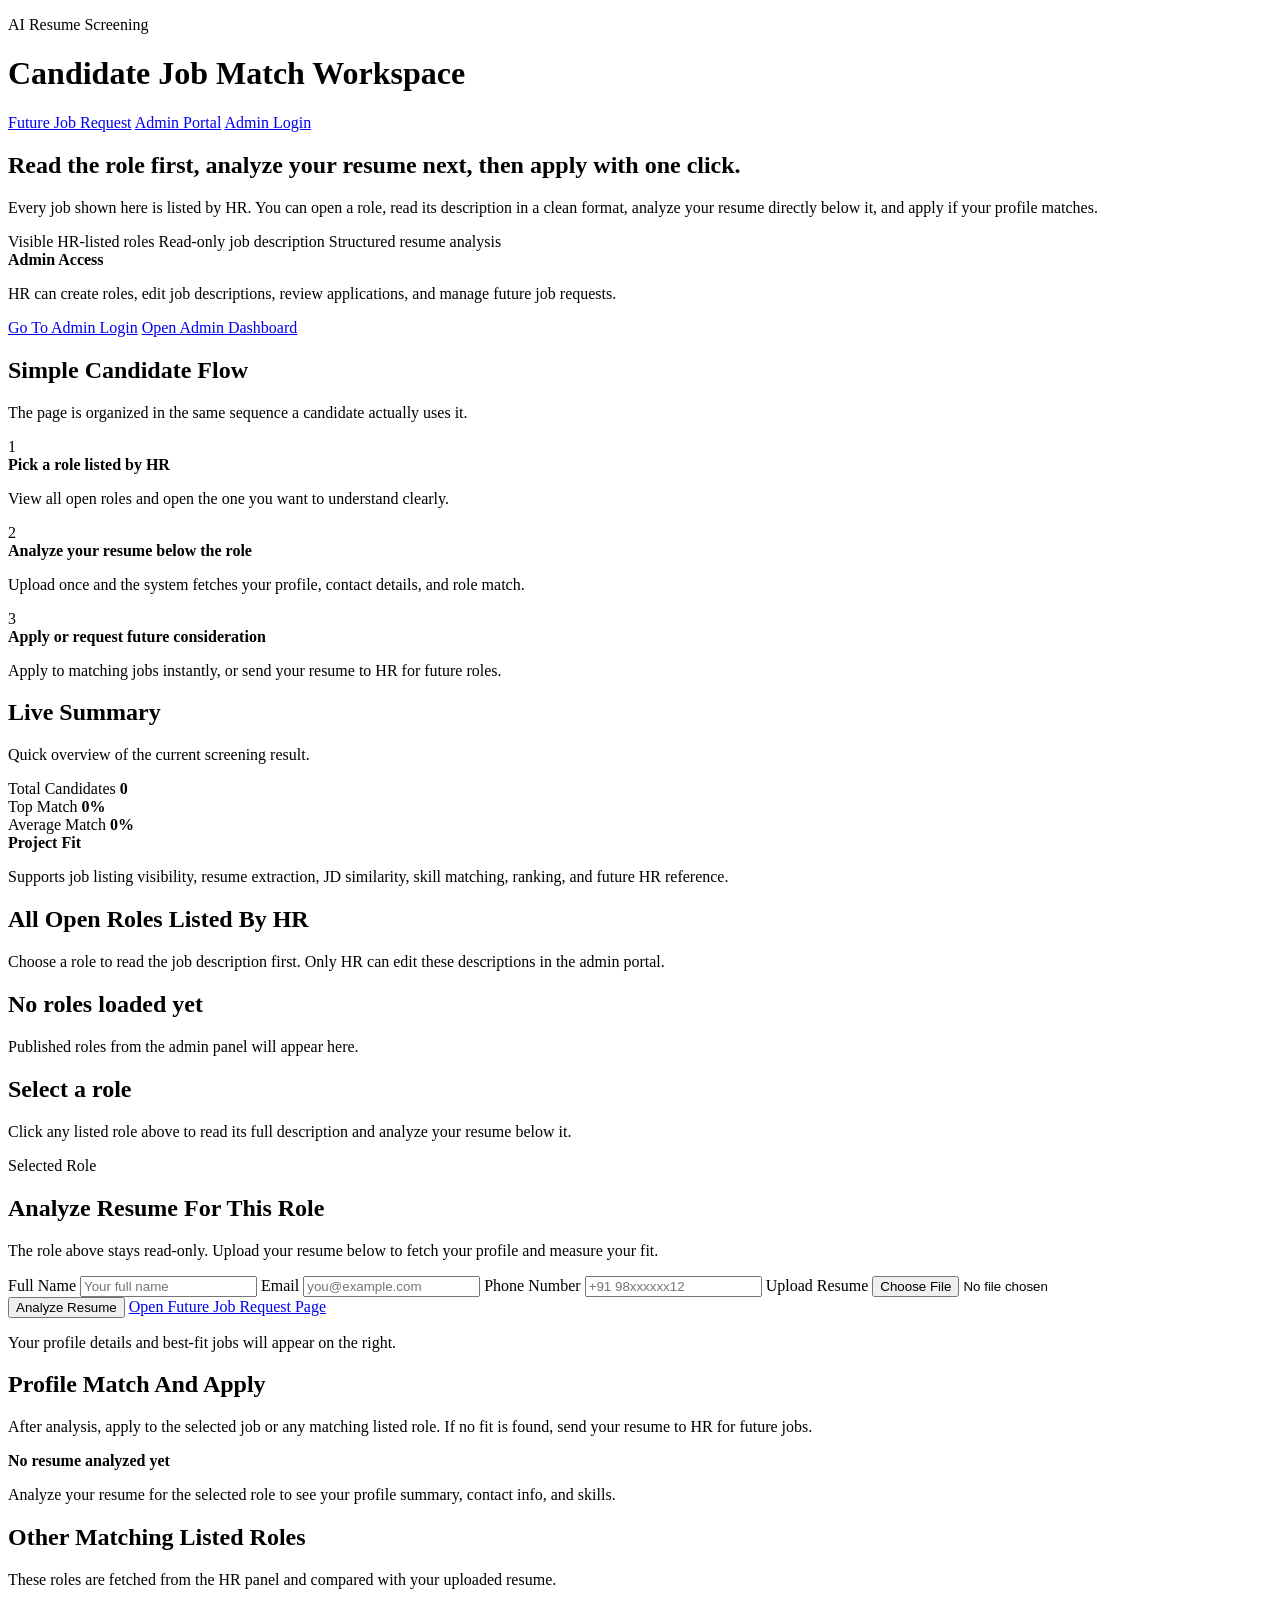
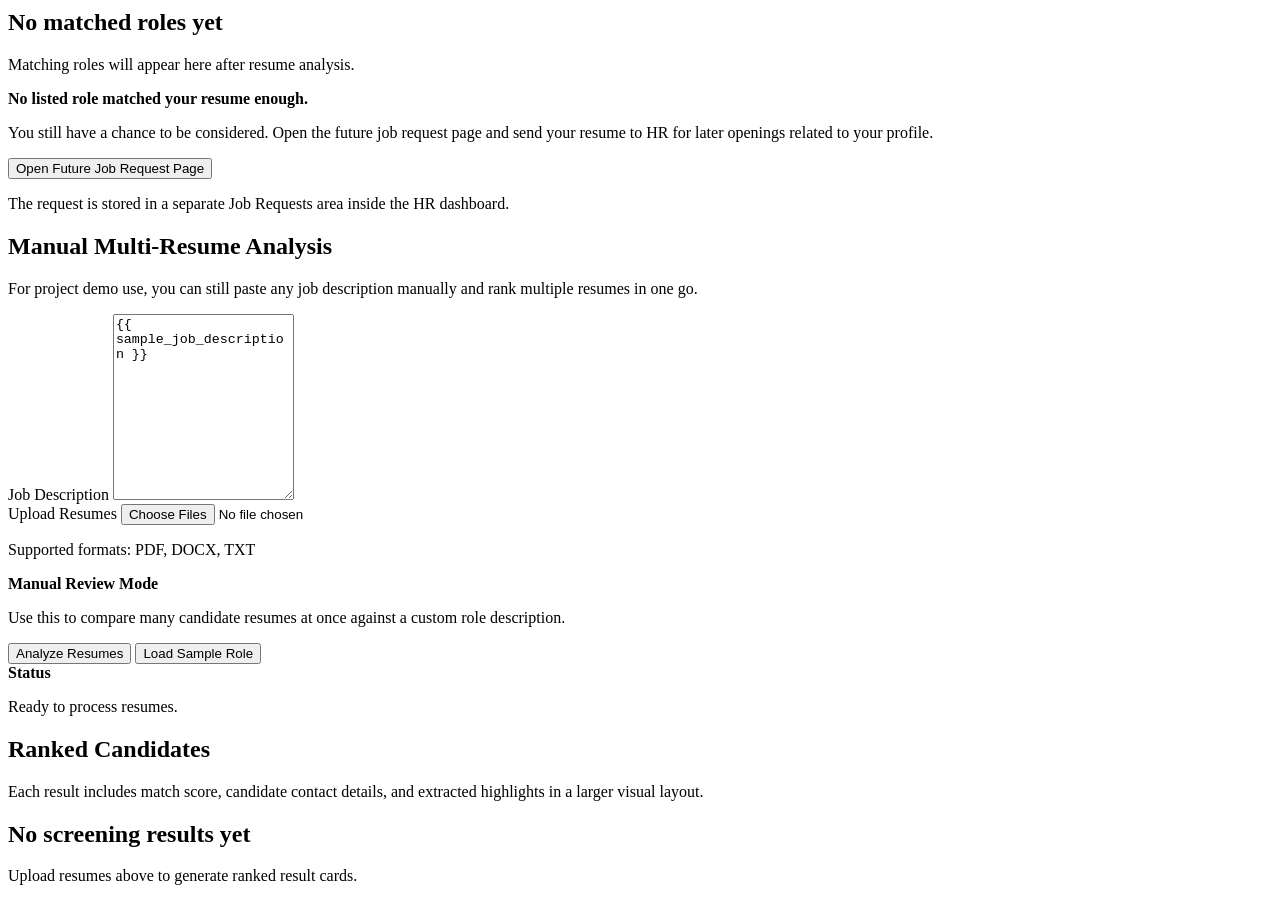
==== app/templates/candidate.html @ 3aa138e7 "Build AI-powered resume screening platform" ====
<!DOCTYPE html>
<html lang="en">
<head>
  <meta charset="UTF-8">
  <meta name="viewport" content="width=device-width, initial-scale=1.0">
  <title>Candidate Resume Workspace</title>
  <link rel="preconnect" href="https://fonts.googleapis.com">
  <link rel="preconnect" href="https://fonts.gstatic.com" crossorigin>
  <link href="https://fonts.googleapis.com/css2?family=Space+Grotesk:wght@400;500;700&family=Instrument+Serif:ital@0;1&display=swap" rel="stylesheet">
  <link rel="stylesheet" href="/static/css/styles.css?v=20260517b">
</head>
<body class="candidate-body candidate-body-clean">
  <div class="theme-orb orb-one"></div>
  <div class="theme-orb orb-two"></div>

  <div class="page-shell candidate-shell clean-candidate-shell">
    <header class="candidate-header-bar">
      <div>
        <p class="eyebrow bright-eyebrow">AI Resume Screening</p>
        <h1 class="candidate-page-title">Candidate Job Match Workspace</h1>
      </div>
      <div class="candidate-nav-links">
        <a class="candidate-link ghost" href="/candidate/job-request" target="_blank" rel="noreferrer">Future Job Request</a>
        <a class="candidate-link ghost" href="/hr" target="_blank" rel="noreferrer">Admin Portal</a>
        <a class="candidate-link solid" href="/hr/login" target="_blank" rel="noreferrer">Admin Login</a>
      </div>
    </header>

    <section class="candidate-intro-card candidate-panel">
      <div class="candidate-intro-copy">
        <h2>Read the role first, analyze your resume next, then apply with one click.</h2>
        <p>
          Every job shown here is listed by HR. You can open a role, read its description in a clean
          format, analyze your resume directly below it, and apply if your profile matches.
        </p>
        <div class="candidate-intro-pills">
          <span>Visible HR-listed roles</span>
          <span>Read-only job description</span>
          <span>Structured resume analysis</span>
        </div>
      </div>
      <aside class="candidate-admin-card">
        <strong>Admin Access</strong>
        <p>HR can create roles, edit job descriptions, review applications, and manage future job requests.</p>
        <div class="candidate-admin-actions">
          <a class="candidate-link solid" href="/hr/login" target="_blank" rel="noreferrer">Go To Admin Login</a>
          <a class="candidate-link ghost" href="/hr/demo-login" target="_blank" rel="noreferrer">Open Admin Dashboard</a>
        </div>
      </aside>
    </section>

    <section class="candidate-flow-grid">
      <article class="candidate-panel candidate-steps-card">
        <div class="section-heading">
          <h2>Simple Candidate Flow</h2>
          <p>The page is organized in the same sequence a candidate actually uses it.</p>
        </div>
        <div class="candidate-simple-steps">
          <div class="candidate-simple-step">
            <span>1</span>
            <div>
              <strong>Pick a role listed by HR</strong>
              <p>View all open roles and open the one you want to understand clearly.</p>
            </div>
          </div>
          <div class="candidate-simple-step">
            <span>2</span>
            <div>
              <strong>Analyze your resume below the role</strong>
              <p>Upload once and the system fetches your profile, contact details, and role match.</p>
            </div>
          </div>
          <div class="candidate-simple-step">
            <span>3</span>
            <div>
              <strong>Apply or request future consideration</strong>
              <p>Apply to matching jobs instantly, or send your resume to HR for future roles.</p>
            </div>
          </div>
        </div>
      </article>

      <article class="candidate-panel candidate-summary-card">
        <div class="section-heading">
          <h2>Live Summary</h2>
          <p>Quick overview of the current screening result.</p>
        </div>
        <div class="stats-grid" id="stats-grid">
          <article>
            <span>Total Candidates</span>
            <strong id="total-candidates">0</strong>
          </article>
          <article>
            <span>Top Match</span>
            <strong id="top-match">0%</strong>
          </article>
          <article>
            <span>Average Match</span>
            <strong id="average-match">0%</strong>
          </article>
        </div>
        <div class="candidate-note-card">
          <strong>Project Fit</strong>
          <p>Supports job listing visibility, resume extraction, JD similarity, skill matching, ranking, and future HR reference.</p>
        </div>
      </article>
    </section>

    <section class="candidate-panel role-browser-panel">
      <div class="section-heading">
        <h2>All Open Roles Listed By HR</h2>
        <p>Choose a role to read the job description first. Only HR can edit these descriptions in the admin portal.</p>
      </div>

      <div id="public-jobs-grid" class="public-job-grid">
        <div class="empty-panel compact-empty">
          <div>
            <h2>No roles loaded yet</h2>
            <p>Published roles from the admin panel will appear here.</p>
          </div>
        </div>
      </div>

      <div class="selected-role-shell">
        <div id="selected-public-job-empty" class="empty-panel compact-empty">
          <div>
            <h2>Select a role</h2>
            <p>Click any listed role above to read its full description and analyze your resume below it.</p>
          </div>
        </div>

        <div id="selected-public-job-view" class="hidden">
          <div class="selected-role-card">
            <div class="role-header">
              <div>
                <p class="eyebrow bright-eyebrow">Selected Role</p>
                <h2 id="selected-public-job-title"></h2>
                <p id="selected-public-job-meta" class="muted-copy"></p>
              </div>
              <div class="role-badges">
                <span id="selected-public-job-status" class="badge"></span>
                <span id="selected-public-job-count" class="badge"></span>
              </div>
            </div>
            <p id="selected-public-job-description" class="role-description candidate-role-description"></p>
          </div>

          <div class="candidate-analyze-shell">
            <form id="profile-match-form" class="candidate-panel candidate-subcard">
              <div class="section-heading">
                <h2>Analyze Resume For This Role</h2>
                <p>The role above stays read-only. Upload your resume below to fetch your profile and measure your fit.</p>
              </div>

              <label for="match_candidate_name">Full Name</label>
              <input id="match_candidate_name" name="candidate_name" type="text" placeholder="Your full name">

              <label for="match_email">Email</label>
              <input id="match_email" name="email" type="email" placeholder="you@example.com">

              <label for="match_phone">Phone Number</label>
              <input id="match_phone" name="phone" type="text" placeholder="+91 98xxxxxx12">

              <label for="match_resume">Upload Resume</label>
              <input id="match_resume" name="resume" type="file" accept=".pdf,.docx,.txt" required>

              <div class="button-row candidate-button-row">
                <button type="submit" class="candidate-primary-button">Analyze Resume</button>
                <a class="candidate-secondary-button text-button" href="/candidate/job-request" target="_blank" rel="noreferrer">Open Future Job Request Page</a>
              </div>
              <p id="match-status" class="input-hint">Your profile details and best-fit jobs will appear on the right.</p>
            </form>

            <div class="candidate-panel candidate-subcard">
              <div class="section-heading">
                <h2>Profile Match And Apply</h2>
                <p>After analysis, apply to the selected job or any matching listed role. If no fit is found, send your resume to HR for future jobs.</p>
              </div>

              <div id="matched-profile-card" class="candidate-upload-help">
                <strong>No resume analyzed yet</strong>
                <p>Analyze your resume for the selected role to see your profile summary, contact info, and skills.</p>
              </div>

              <div id="selected-role-apply-card" class="apply-focus-card hidden"></div>

              <div class="section-heading narrow-heading">
                <h2>Other Matching Listed Roles</h2>
                <p>These roles are fetched from the HR panel and compared with your uploaded resume.</p>
              </div>
              <div id="matched-jobs-grid" class="public-job-grid compact-job-grid">
                <div class="empty-panel compact-empty">
                  <div>
                    <h2>No matched roles yet</h2>
                    <p>Matching roles will appear here after resume analysis.</p>
                  </div>
                </div>
              </div>

              <div id="request-fallback-box" class="candidate-note-card hidden">
                <strong>No listed role matched your resume enough.</strong>
                <p>You still have a chance to be considered. Open the future job request page and send your resume to HR for later openings related to your profile.</p>
                <button id="request-fallback-button" type="button" class="candidate-secondary-button">Open Future Job Request Page</button>
                <p id="request-status" class="input-hint">The request is stored in a separate Job Requests area inside the HR dashboard.</p>
              </div>
            </div>
          </div>
        </div>
      </div>
    </section>

    <section class="candidate-panel candidate-form-card">
      <div class="section-heading">
        <h2>Manual Multi-Resume Analysis</h2>
        <p>For project demo use, you can still paste any job description manually and rank multiple resumes in one go.</p>
      </div>

      <form id="screening-form" class="candidate-form-grid">
        <div class="candidate-form-main">
          <label for="job_description">Job Description</label>
          <textarea id="job_description" name="job_description" rows="12">{{ sample_job_description }}</textarea>
        </div>

        <div class="candidate-form-side">
          <label for="resumes">Upload Resumes</label>
          <input id="resumes" name="resumes" type="file" multiple accept=".pdf,.docx,.txt">
          <p class="input-hint">Supported formats: PDF, DOCX, TXT</p>

          <div class="candidate-upload-help">
            <strong>Manual Review Mode</strong>
            <p>Use this to compare many candidate resumes at once against a custom role description.</p>
          </div>

          <div class="button-row candidate-button-row">
            <button type="submit" id="submit-button" class="candidate-primary-button">Analyze Resumes</button>
            <button type="button" id="load-sample-button" class="candidate-secondary-button">Load Sample Role</button>
          </div>
        </div>
      </form>

      <div class="status-card candidate-status-card" id="status-card">
        <strong>Status</strong>
        <p id="status-message">Ready to process resumes.</p>
      </div>
    </section>

    <section class="candidate-panel results-panel">
      <div class="section-heading">
        <h2>Ranked Candidates</h2>
        <p>Each result includes match score, candidate contact details, and extracted highlights in a larger visual layout.</p>
      </div>

      <div id="results-cards" class="results-card-grid">
        <div class="empty-panel compact-empty">
          <div>
            <h2>No screening results yet</h2>
            <p>Upload resumes above to generate ranked result cards.</p>
          </div>
        </div>
      </div>
    </section>
  </div>

  <script src="/static/js/app.js?v=20260517b"></script>
</body>
</html>
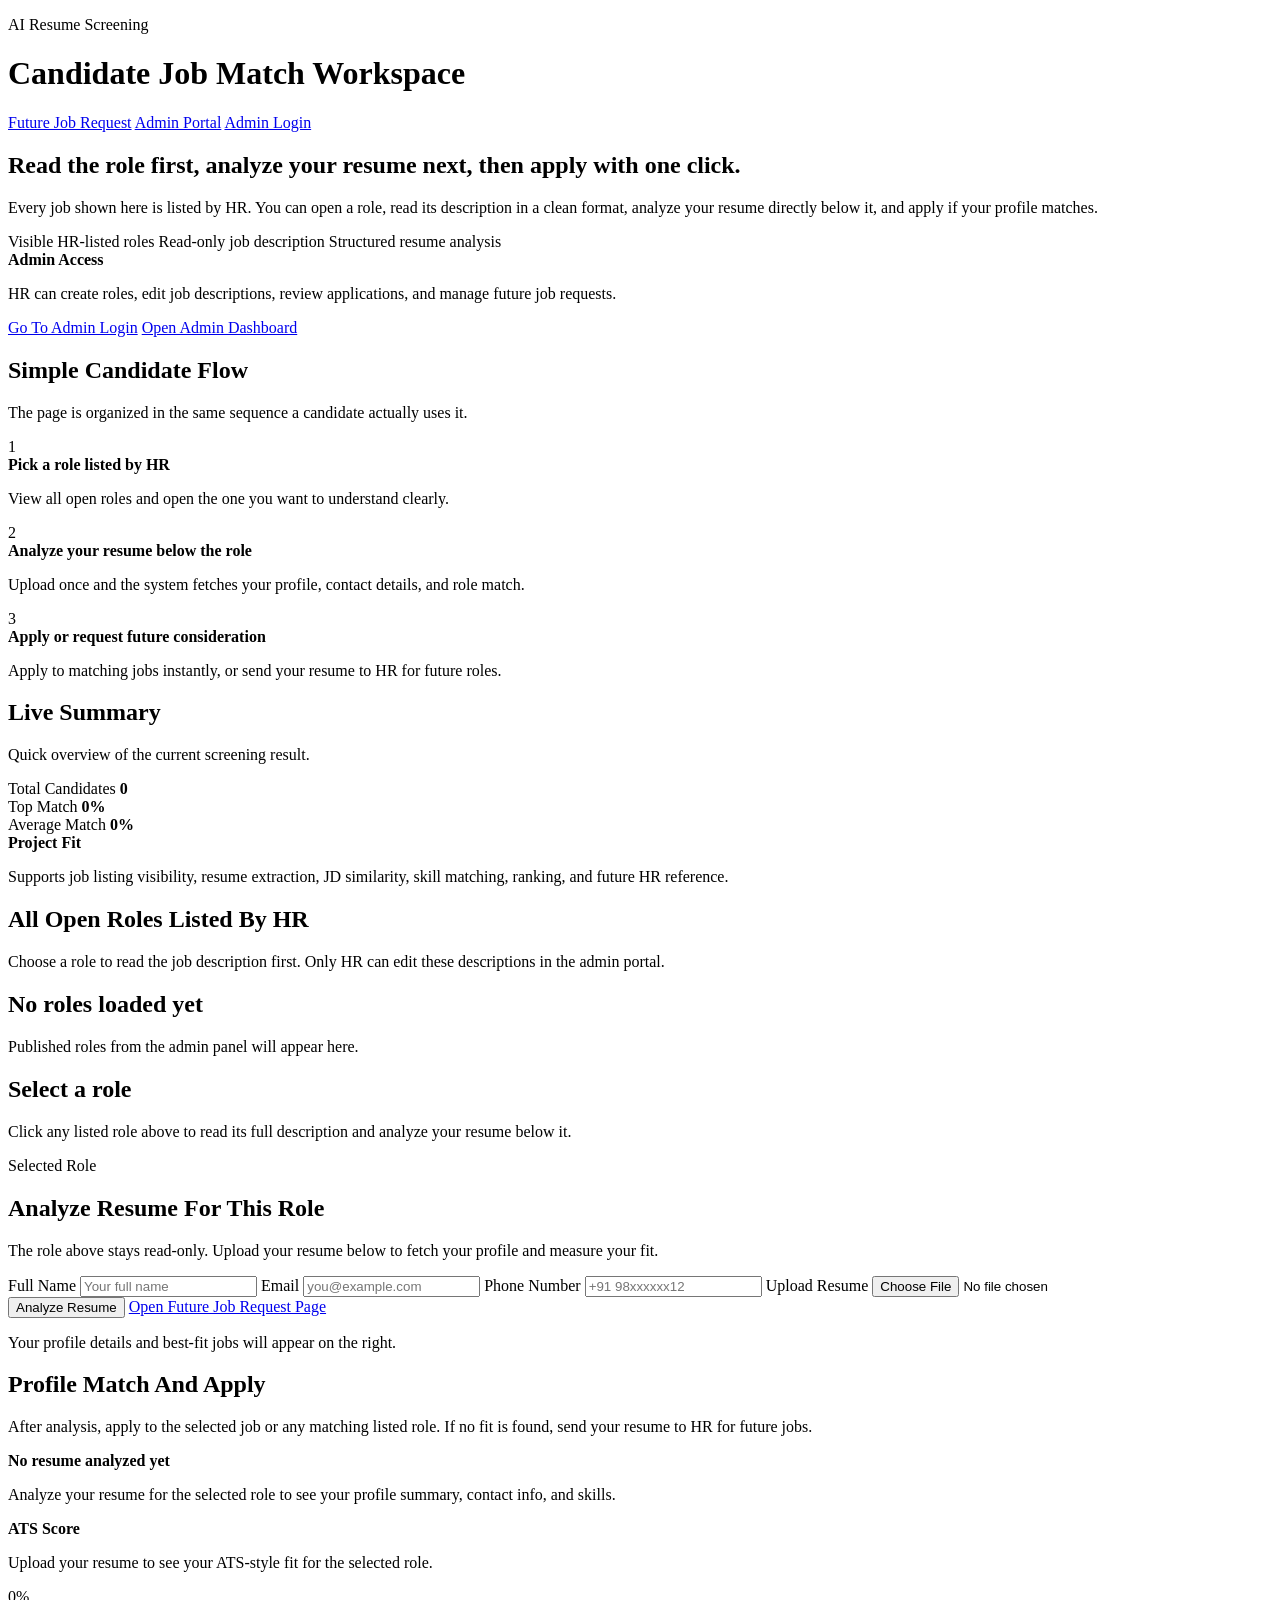
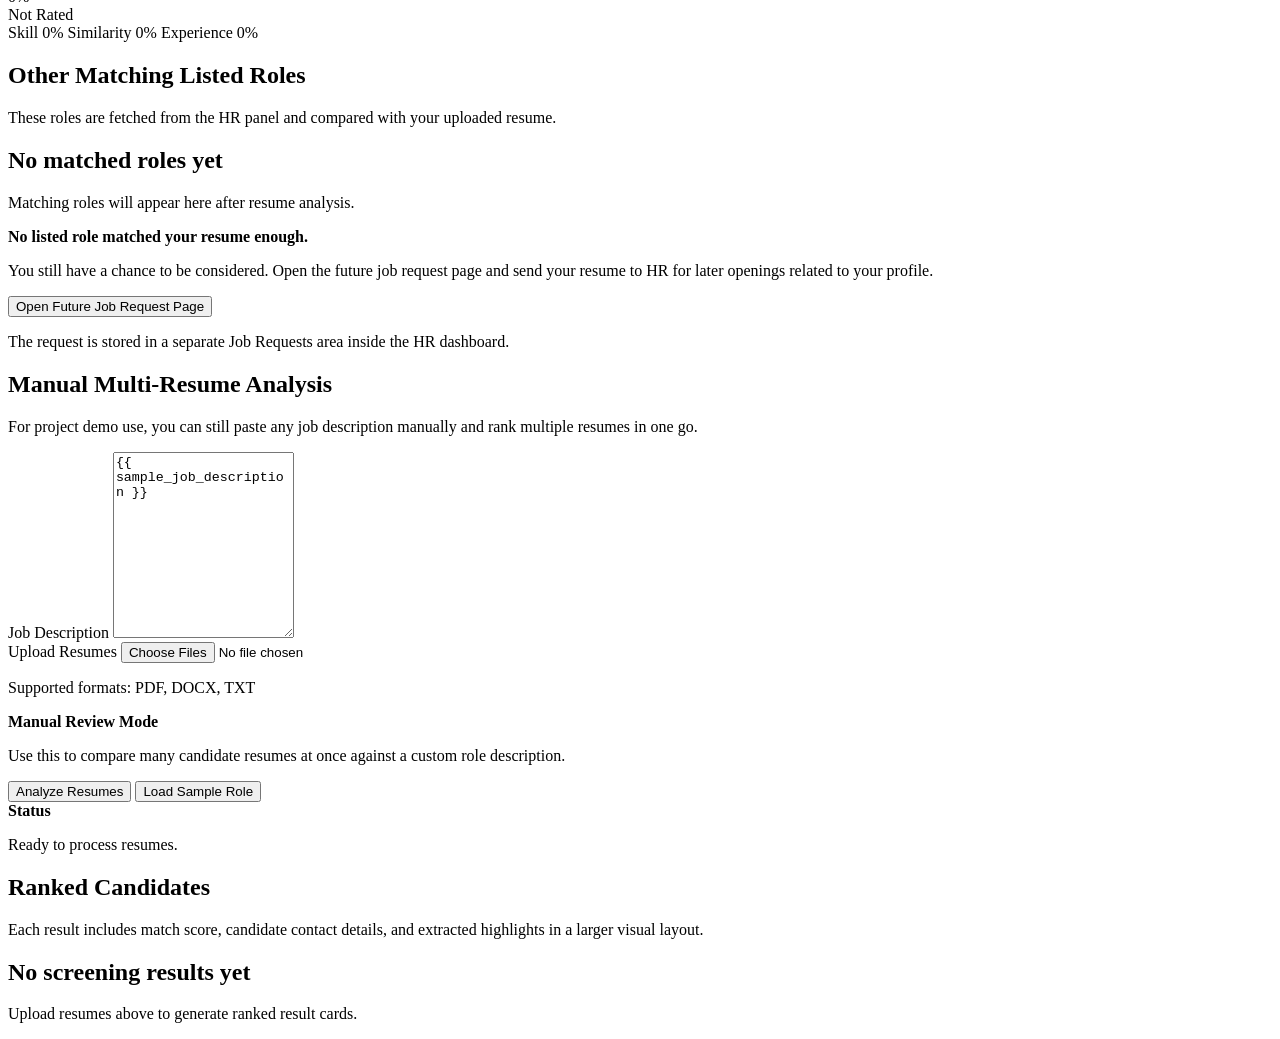
==== commit 10bf857b: "Add ATS score checker and sync UI updates" ====
--- a/app/templates/candidate.html
+++ b/app/templates/candidate.html
@@ -7,9 +7,17 @@
   <link rel="preconnect" href="https://fonts.googleapis.com">
   <link rel="preconnect" href="https://fonts.gstatic.com" crossorigin>
   <link href="https://fonts.googleapis.com/css2?family=Space+Grotesk:wght@400;500;700&family=Instrument+Serif:ital@0;1&display=swap" rel="stylesheet">
-  <link rel="stylesheet" href="/static/css/styles.css?v=20260517b">
+  <link rel="stylesheet" href="/static/css/styles.css?v=20260517d">
 </head>
 <body class="candidate-body candidate-body-clean">
+  <div class="app-loader" id="app-loader">
+    <div class="app-loader-card">
+      <div class="app-loader-ring"></div>
+      <p class="app-loader-eyebrow">Aether Resume OS</p>
+      <h2>Preparing your AI hiring workspace</h2>
+      <p>Loading roles, resume intelligence, and candidate tools.</p>
+    </div>
+  </div>
   <div class="theme-orb orb-one"></div>
   <div class="theme-orb orb-two"></div>
 
@@ -163,6 +171,7 @@
 
               <label for="match_resume">Upload Resume</label>
               <input id="match_resume" name="resume" type="file" accept=".pdf,.docx,.txt" required>
+              <input id="selected_job_id" name="selected_job_id" type="hidden">
 
               <div class="button-row candidate-button-row">
                 <button type="submit" class="candidate-primary-button">Analyze Resume</button>
@@ -180,6 +189,24 @@
               <div id="matched-profile-card" class="candidate-upload-help">
                 <strong>No resume analyzed yet</strong>
                 <p>Analyze your resume for the selected role to see your profile summary, contact info, and skills.</p>
+              </div>
+
+              <div id="ats-score-card" class="ats-score-card hidden">
+                <div class="ats-score-top">
+                  <div>
+                    <strong>ATS Score</strong>
+                    <p id="ats-score-label">Upload your resume to see your ATS-style fit for the selected role.</p>
+                  </div>
+                  <div class="ats-score-side">
+                    <div id="ats-score-value" class="ats-score-value">0%</div>
+                    <span id="ats-score-rating" class="ats-rating-badge">Not Rated</span>
+                  </div>
+                </div>
+                <div class="ranked-metric-row">
+                  <span class="meta-pill" id="ats-skill-score">Skill 0%</span>
+                  <span class="meta-pill" id="ats-similarity-score">Similarity 0%</span>
+                  <span class="meta-pill" id="ats-experience-score">Experience 0%</span>
+                </div>
               </div>
 
               <div id="selected-role-apply-card" class="apply-focus-card hidden"></div>
@@ -261,6 +288,15 @@
     </section>
   </div>
 
-  <script src="/static/js/app.js?v=20260517b"></script>
+  <script>
+    window.addEventListener("load", () => {
+      const loader = document.getElementById("app-loader");
+      if (loader) {
+        loader.classList.add("is-hidden");
+        setTimeout(() => loader.remove(), 520);
+      }
+    });
+  </script>
+  <script src="/static/js/app.js?v=20260517c"></script>
 </body>
 </html>
